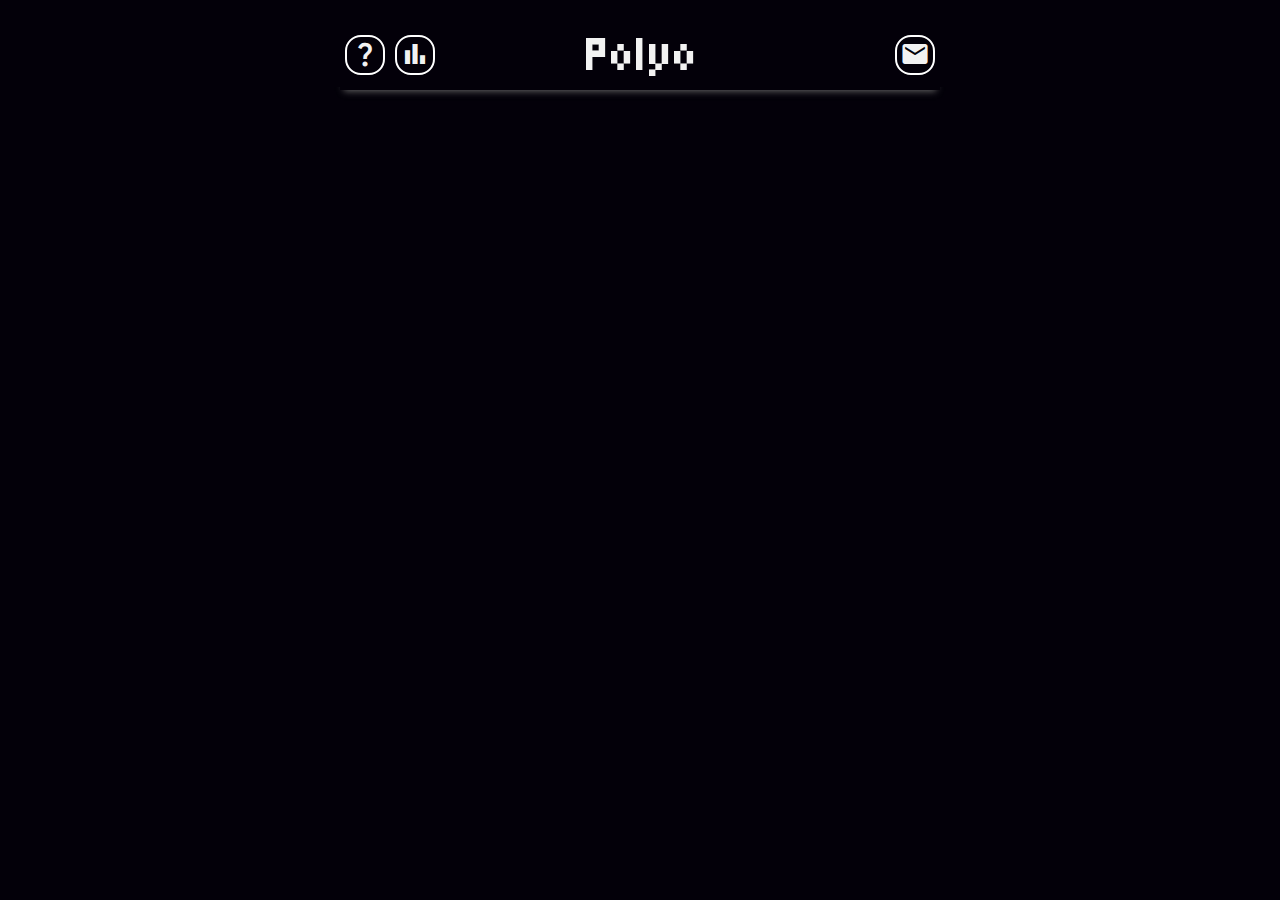
==== index.html @ 465b007a "google tag" ====
<!DOCTYPE html>
<html lang="en">
<head>
  <!-- Google tag (gtag.js) -->
  <script async src="https://www.googletagmanager.com/gtag/js?id=G-39M9VBR08Q"></script>
  <script>
    window.dataLayer = window.dataLayer || [];
    function gtag(){dataLayer.push(arguments);}
    gtag('js', new Date());

    gtag('config', 'G-39M9VBR08Q');
  </script>
  <meta charset="UTF-8">
  
  <meta name="viewport" content="width=device-width, initial-scale=1.0">
  <title>Polyo</title>

  <link rel="preconnect" href="https://fonts.googleapis.com">
  <link rel="preconnect" href="https://fonts.gstatic.com" crossorigin>
  <link href="https://fonts.googleapis.com/css2?family=Micro+5&family=Roboto:wght@400;700&family=Space+Grotesk:wght@300..700&display=swap" rel="stylesheet">

  <link rel="stylesheet" href="https://fonts.googleapis.com/css2?family=Material+Symbols+Outlined:opsz,wght,FILL,GRAD@20..48,100..700,0..1,-50..200&family=Material+Symbols+Outlined:opsz,wght,FILL,GRAD@20..48,100..700,0..1,-50..200"/>

  <link rel="stylesheet" href="style.css">
  <link rel="icon" type="image/png" sizes="32x32" href="./favicon32.png">
  
</head>
<body>

  <header>
    <button class="helpBtn">
      <span class="material-symbols-outlined">
        question_mark
      </span>
    </button>
    <button class="statsBtn">
      <span class="material-symbols-outlined">
        bar_chart
      </span>
    </button>
    <h1>Polyo</h1>
    <button class="contactBtn">
      <span class="material-symbols-outlined icon-small">
        mail
      </span>
    </button>
    
  </header>

  <h2></h2>

  <div id="board-container">
    <div id="board"></div>
    <div id="align_pieces"></div>
  </div>

  <div class="modal-help"> 
    <div class="help-card">
      <button class="material-symbols-outlined close">
        close
      </button>
      <h3>How to play</h3>
      <p class="text">Drag the piece onto the board and arrange them to completely fill the grid. A hidden timer is started upon clicking a piece.</p>
      <table class="board_example">
        <tr>
          <td></td>
          <td></td>
          <td></td>
        </tr>
        <tr>
          <td></td>
          <td></td>
          <td></td>
        </tr>
        <tr>
          <td></td>
          <td></td>
          <td></td>
        </tr>
        <tr>
          <td></td>
          <td></td>
          <td></td>
        </tr>
      </table>
      <div class="align_pieces">
        <table class="piece1_example">
          <tr>
            <td></td>
            <td></td>
          </tr>
          <tr>
            <td></td>
            <td></td>
          </tr>
          <tr>
            <td></td>
            <td></td>
          </tr>
        </table>
        <table class="piece2_example">
          <tr>
            <td></td>
            <td></td>
          </tr>
          <tr>
            <td></td>
            <td></td>
          </tr>
          <tr>
            <td></td>
            <td></td>
          </tr>
        </table>
        <table class="piece3_example">
          <tr>
            <td></td>
            <td></td>
          </tr>
          <tr>
            <td></td>
            <td></td>
          </tr>
          <tr>
            <td></td>
            <td></td>
          </tr>
        </table>
      </div>
      <p class="text">Double-click the piece to rotate it.</p>
      <div class="align_pieces">
        <span class="material-symbols-outlined hand">pan_tool_alt</span>
        <table class="piece4_example">
          <tr>
            <td></td>
            <td></td>
          </tr>
          <tr>
            <td></td>
            <td></td>
          </tr>
          <tr>
            <td></td>
            <td></td>
          </tr>
        </table>
      </div>
      <p class="text">A new game is released every day at midnight!</p>
    </div>
  </div>

  <div class="modal-stats"> 
    <div class="stats-card">
      <button class="material-symbols-outlined close-stats">
        close
      </button>
      <h3>Stats</h3>
      <div class="Conclusion-text">
        <!-- <p class="congrats">You are the best!</p> -->
        <p class="descripition">The puzzle was solved in:</p>
        <span class="time">00:00</span>
      </div>
      <ul class="stats1">
        <li class="stats1-list"><div class="counter puzzles_solved">0</div><div class="statsTitle">Puzzles solved</div></li>
        <li class="stats1-list"><div class="counter current_streak">0</div><div class="statsTitle">Current Streak</div></li>
        <li class="stats1-list"><div class="counter max_streak">0</div><div class="statsTitle">Max streak</div></li>
      </ul>
      <h4>Distribution of puzzle completion times:</h4>
      <ul class="stats2">
        <li class="stats2-list"><div class="bar-title">&lt; 1min</div><div class="bar">0</div></li>
        <li class="stats2-list"><div class="bar-title">&lt; 2min</div><div class="bar">0</div></li>
        <li class="stats2-list"><div class="bar-title">&lt; 3min</div><div class="bar">0</div></li>
        <li class="stats2-list"><div class="bar-title">&lt; 4min</div><div class="bar">0</div></li>
        <li class="stats2-list"><div class="bar-title">&lt; 5min</div><div class="bar">0</div></li>
        <li class="stats2-list"><div class="bar-title">&gt; 5min</div><div class="bar">0</div></li>
      </ul>
    </div>
  </div>

  <div class="modal-contact"> 
    <div class="contact-card">
      <button class="material-symbols-outlined close-contact">
        close
      </button>
      <h3>Contact</h3>

      <p class="text">If you have any suggestions, feedback, or questions about Polyo game, please feel free to contact at <a href="mailto:polyodaily@gmail.com">polyodaily@gmail.com</a>.</p>
      <p class="text">This site was devolped by Augusto Badke.</p>
      
    </div>
  </div>

  <script src="./games.js"></script>
  <script src="./Modal.js"></script>
  <script src="./Polyomino.js"></script>
  <script src="./script.js"></script>
</body>
<!-- <script src="script3.js"></script> -->
</html>
---- style.css ----
* {
  margin: 0;
  padding: 0;
  box-sizing: border-box;
}

:root {
  --ff-h1: "Micro 5", sans-serif;
  --ff-text: "Space Grotesk", sans-serif;
  --piece-size: 50px;
  --shadow-color: rgba(106, 106, 106,1);
}

body {
  background-color: rgb(3, 0, 9)
}

a {
  text-decoration: none;
  color: rgb(242, 242, 242);
}

button {
  background: none;
  border: none;
}

button:hover {
  cursor: pointer;
}

header::before {
  content: "";
  top: 0px;
  margin-left: -15px;
  width: clamp(320px,100vw,630px);
  height: 57px;
  position: absolute;
  background-color: rgb(3, 0, 9);
}

header {
  margin: 0 auto;
  max-width: 600px;
  min-width: 320px;
  padding: 10px 5px 7px;
  box-shadow: 0px 5px 7px -5px var(--shadow-color);
  display: flex;
  align-items: center;
  justify-content: flex-start;
}

.material-symbols-outlined {
  color: rgb(242, 242, 242);
  font-size: 25px;
}

.material-symbols-outlined {
  font-variation-settings:
  'FILL' 1,
  'wght' 400,
  'GRAD' 0,
  'opsz' 24
}

.helpBtn, .statsBtn, .contactBtn {
  width: 34px;
  height: 34px;
  border: 2px solid white;
  border-radius: 40%;
  z-index: 2;
}

.statsBtn {
  margin-left: 10px;
}

.contactBtn {
  margin-left:auto;
}

.icon-small {
  font-size: 25px;
}

h1 {
  margin-left: auto;
  margin-right: 45px;
  z-index: 2;

  color: rgb(242, 242, 242);
  font-family: var(--ff-h1);
  font-size: 50px;
  font-weight: 400;
  font-style: normal;
}

h2 {
  margin: 20px auto 0;
  width: fit-content;

  color: rgb(242, 242, 242);
  font-family: var(--ff-text);
  font-size: 20px;
}

#board-container {
  min-width: 320px;
  margin-top: 20px;
  display: flex;
  flex-direction: column;
  justify-content: center;
  align-items: center;
}

#align_pieces {
  margin: 10px auto 0;
  max-width: 600px;
  min-width: 320px;
 
  display: flex;
  flex-wrap: wrap;
  justify-content: center;
  gap: 10px;
}

#board {
  position: relative;
}

.grid {
  width: var(--piece-size);
  height: var(--piece-size);
  border: 1px solid rgba(74, 74, 74, 1);
  border-radius: 6px;
  box-shadow: 0px 0px 5px 1px rgb(106, 106, 106);
  position: absolute;
}

.onePiece {
  width: var(--piece-size);
  height: var(--piece-size);
  box-shadow: inset 0px 0px 2px 1px rgba(0,0,0,.35);
  border: 1px solid rgba(0, 0, 0, 0.4);
  position: absolute;
  cursor: pointer;
  border-radius: 8px;
}

.pieceGroup {
  position: relative;
  transition: transform 0.2s ease;
}

.modal-help, .modal-stats, .modal-contact{
  position: absolute;
  inset: 0;
  z-index: 9999;
  background: rgba(0,0,0,0.5);

  overflow: auto;
  display: none;
  animation: topdown 400ms ease 50ms backwards;
}

.open {
  display: block;
}

.help-card, .stats-card, .contact-card {
  margin: 90px auto 0;
  padding: 50px clamp(20px,33.3333vw - 86.6667px,30px) 40px;
  background: rgb(19, 19, 19);
  max-width: 700px;
  min-width: 325px;
  border-radius: 8px;

  color: rgb(242, 242, 242);
  font-family: var(--ff-text);
  font-size: 20px;
  font-weight: 500;
  text-align: center;

  position: relative;
  display: flex;
  flex-direction: column;
  gap: 25px;
}

p {
  line-height: 28px;
}

.text {
  text-align: justify;
  font-size: 18px;
}

.board_example {
  width: 90px;
  margin: 0 auto;
  border-spacing: 0;
}

.board_example td {
  height: 30px;
  border: 1px solid rgb(105, 105, 105);
  border-radius: 4px;
  box-shadow: 0px 0px 3px 0px rgb(142, 142, 142);
}

.align_pieces {
  display: flex;
  justify-content: center;
  gap: 5px;

  position: relative;
}

.piece1_example, .piece2_example, .piece3_example, .piece4_example {
  width: 60px;
  border-spacing: 0;
}

.piece3_example {
  animation: rotate 5s ease-out forwards infinite;
}

.piece1_example td:first-child, .piece1_example tr:first-child td:nth-child(2) {
  height: 30px;
  box-shadow: inset 0px 0px 2px 0px rgba(0,0,0,.35);
  border: 1px solid rgba(0, 0, 0, 0.4);
  background-color: hsl(267, 29%, 48%);
  border-radius: 4px;
  animation: translate1 5s ease-out forwards infinite;
}

.piece2_example tr:nth-child(n+2) td:nth-child(1), .piece2_example tr:nth-child(-n+2) td:nth-child(2) {
  height: 30px;
  box-shadow: inset 0px 0px 2px 0px rgba(0,0,0,.35);
  border: 1px solid rgba(0, 0, 0, 0.4);
  background-color: hsl(144, 29%, 48%);
  border-radius: 4px;
  animation: translate2 5s ease-out forwards infinite;
}

.piece3_example td:first-child, .piece3_example tr:nth-child(3) td:nth-child(2) {
  height: 30px;
  box-shadow: inset 0px 0px 2px 0px rgba(0,0,0,.35);
  border: 1px solid rgba(0, 0, 0, 0.4);
  background-color: hsl(0, 28%, 48%);
  border-radius: 4px;
  animation: translate3 5s ease-out forwards infinite;
}

.piece4_example {
  margin: 0 auto;
  animation: rotate2 5s 0.5s ease-out forwards infinite;
}

.piece4_example td:first-child, .piece4_example tr:first-child td:nth-child(2) {
  height: 30px;
  box-shadow: inset 0px 0px 2px 0px rgba(0,0,0,.35);
  border: 1px solid rgba(0, 0, 0, 0.4);
  background-color: hsl(267, 29%, 48%);
  border-radius: 4px;
}

.hand {
  font-size: 25px;
  position: absolute;
  top: 10px;
  z-index: 1;

  text-shadow: 1px 2px 2px #000000;
  animation: click 5s 0.1s ease forwards infinite;
}

.close, .close-stats, .close-contact {
  font-size: 30px;
  color: rgb(242, 242, 242);

  position: absolute;
  right: 10px;
  top: 10px;
}

h3 {
  text-align: center;
  font-size: 40px;
  padding-bottom: 5px;
  border-bottom: 1px solid rgba(242, 242, 242, 0.3);
}

.Conclusion-text {
  margin-bottom: 40px;
  margin-top: 20px;
  
  display: flex;
  flex-direction: column;
  gap: 20px;

  align-items: center;
}

.congrats {
  font-size: 40px;
  line-height: 20px;
}

.descripition {
  font-size: 23px;
}

.time {
  font-size: 40px;
}

ul {
  display: flex;
  align-items: center;
  justify-content: center;
}

.stats1 {
  gap: 50px;
}

li {
  display: flex;
  align-items: center;
  gap: 10px;
}

.stats1-list {
  flex-direction: column;
  justify-content: center;
}

.counter {
  margin: 0 auto;
  font-size: 40px;
}

.statsTitle{
  width: 60px;
  text-align: center;
  line-height: 25px;
}

h4 {
  margin: 20px auto 0;
  font-size: 20px;
}

.stats2{ 
  margin: 0 auto;
  flex-direction: column;
  align-items: flex-start;

  max-width: 300px;
  gap: 10px;
}

.stats2-list {
  margin-left: clamp(-15px,50vw - 167px,0px);
  width: 100%;
}

.bar {
  padding-right: 14px;
  width: 40px;
  height: 30px;
  background-color: hsl(0, 0%, 12%);

  font-size: 20px;
  line-height: 30px;
  text-align: right;
}

.bar-title {
  font-family: "Roboto", sans-serif;
  font-size: 20px;
  text-wrap: nowrap;
}

.less-than{
  margin-left: 10px;
}

@media (min-width: 450px) {

  header::before {
    height: 87px;
    background-color: rgb(3, 0, 9);
  }

  header {
    padding: 20px 5px 0px;
    box-shadow: 0px 5px 7px -4px var(--shadow-color);
  }

  .material-symbols-outlined {
    color: rgb(242, 242, 242);
    font-size: 30px;
  }

  .helpBtn, .statsBtn, .contactBtn {
    width: 40px;
    height: 40px;
  }

  h1 {
    font-size: 70px;
  }

  h2 {
    margin: 40px auto 0;
  }

  .text {
    text-align: center;
    font-size: 20px;
  }

}

@keyframes translate1 {
  10% {
    transform: translate(0px,0px);
  }

  19% {
    background-color: hsl(267, 29%, 48%);
  }
  20% {
    transform: translate(50px,-145px);
    background-color: hsl(267, 100%, 50%);
  }

  78% {
    opacity: 1;
  }

  80% {
    transform: translate(50px,-145px);
    background-color: hsl(267, 100%, 50%);
    opacity: 0;
  }
  81% {
    background-color: hsl(267, 48%, 28%);
  }
  81.01% {
    transform: translate(0px,0px);
  }
  83% {
    opacity: 0;
  }
}

@keyframes translate2 {
  20% {
    transform: translate(0px,0px);
  }

  29% {
    background-color: hsl(144, 29%, 48%);
  }
  30% {
    transform: translate(14px,-145px);
    background-color: hsl(144, 100%, 50%);
  }
  78% {
    opacity: 1;
  }
  80% {
    transform: translate(14px,-145px);
    background-color: hsl(144, 100%, 50%);
    opacity: 0;
  }
  81% {
    background-color: hsl(144, 48%, 28%);
  }
  81.01% {
    transform: translate(0px,0px);
  }
  83% {
    opacity: 0;
  }
}

@keyframes translate3 {
  40% {
    transform: translate(0px,0px);
  }

  49% {
    background-color: hsl(0, 28%, 48%);
  }
  50% {
    transform: translate(100px,-65px);
    background-color: hsl(0, 100%, 50%);
  }
  78% {
    opacity: 1;
  }
  80% {
    transform: translate(100px,-65px);
    background-color: hsl(0, 100%, 50%);
    opacity: 0;
  }
  81% {
    background-color: hsl(0, 28%, 48%);
  }
  81.01% {
    transform: translate(0px,0px);
  }
  83% {
    opacity: 0;
  }
}

@keyframes rotate {
  30% {
    transform: rotate(0);
  }

  40% {
    transform: rotate(-90deg);
  }
  81.01% {
    transform: rotate(-90deg);
  }
  81.02% {
    transform: rotate(0);
  }
}

@keyframes rotate2 {
  0% {
    transform: rotate(0);
  }

  5% {
    transform: rotate(90deg);
  }

  25% {
    transform: rotate(90deg);
  }

  30% {
    transform: rotate(180deg);
  }

  50% {
    transform: rotate(180deg);
  }

  55% {
    transform: rotate(270deg);
  }

  75% {
    transform: rotate(270deg);
  }

  80% {
    transform: rotate(360deg);
  }

  100% {
    transform: rotate(360deg);
  }
}

@keyframes click {
  0% {
    text-shadow: none;
    font-size: 23px;
    color: rgb(185, 185, 185);
  }

  2% {
    text-shadow: 1px 2px 2px #000000;
    font-size: 25px;
    color: white;
    
  }

  4% {
    text-shadow: none;
    font-size: 23px;
    color: rgb(185, 185, 185);
  }

  6% {
    text-shadow: 1px 2px 2px #000000;
    font-size: 25px;
    color: white;
  }

  24% {
    transform: translate(10px,10px);
    text-shadow: 1px 2px 2px #000000;
    font-size: 25px;
    color: white;
  }

  25% {
    text-shadow: none;
    font-size: 23px;
    color: rgb(185, 185, 185);
  }

  27% {
    text-shadow: 1px 2px 2px #000000;
    font-size: 25px;
    color: white;
    
  }

  29% {
    text-shadow: none;
    font-size: 23px;
    color: rgb(185, 185, 185);
  }

  31% {
    text-shadow: 1px 2px 2px #000000;
    font-size: 25px;
    color: white;
  }

  49% {
    transform: translate(20px,20px);
    text-shadow: 1px 2px 2px #000000;
    font-size: 25px;
    color: white;
  }

  50% {
    text-shadow: none;
    font-size: 23px;
    color: rgb(185, 185, 185);
  }

  52% {
    text-shadow: 1px 2px 2px #000000;
    font-size: 25px;
    color: white;
    
  }

  54% {
    text-shadow: none;
    font-size: 23px;
    color: rgb(185, 185, 185);
  }

  56% {
    text-shadow: 1px 2px 2px #000000;
    font-size: 25px;
    color: white;
  }

  74% {
    transform: translate(0px,40px);
    text-shadow: 1px 2px 2px #000000;
    font-size: 25px;
    color: white;
  }

  75% {
    text-shadow: none;
    font-size: 23px;
    color: rgb(185, 185, 185);
  }

  77% {
    text-shadow: 1px 2px 2px #000000;
    font-size: 25px;
    color: white;
    
  }

  79% {
    text-shadow: none;
    font-size: 23px;
    color: rgb(185, 185, 185);
  }

  81% {
    text-shadow: 1px 2px 2px #000000;
    font-size: 25px;
    color: white;
  }
}

@keyframes topdown {
  0% {
    opacity: 0;
    transform: translateY(-25px);
  }

  100% {
    opacity: 1;
    transform: translateY(0);

  }
}
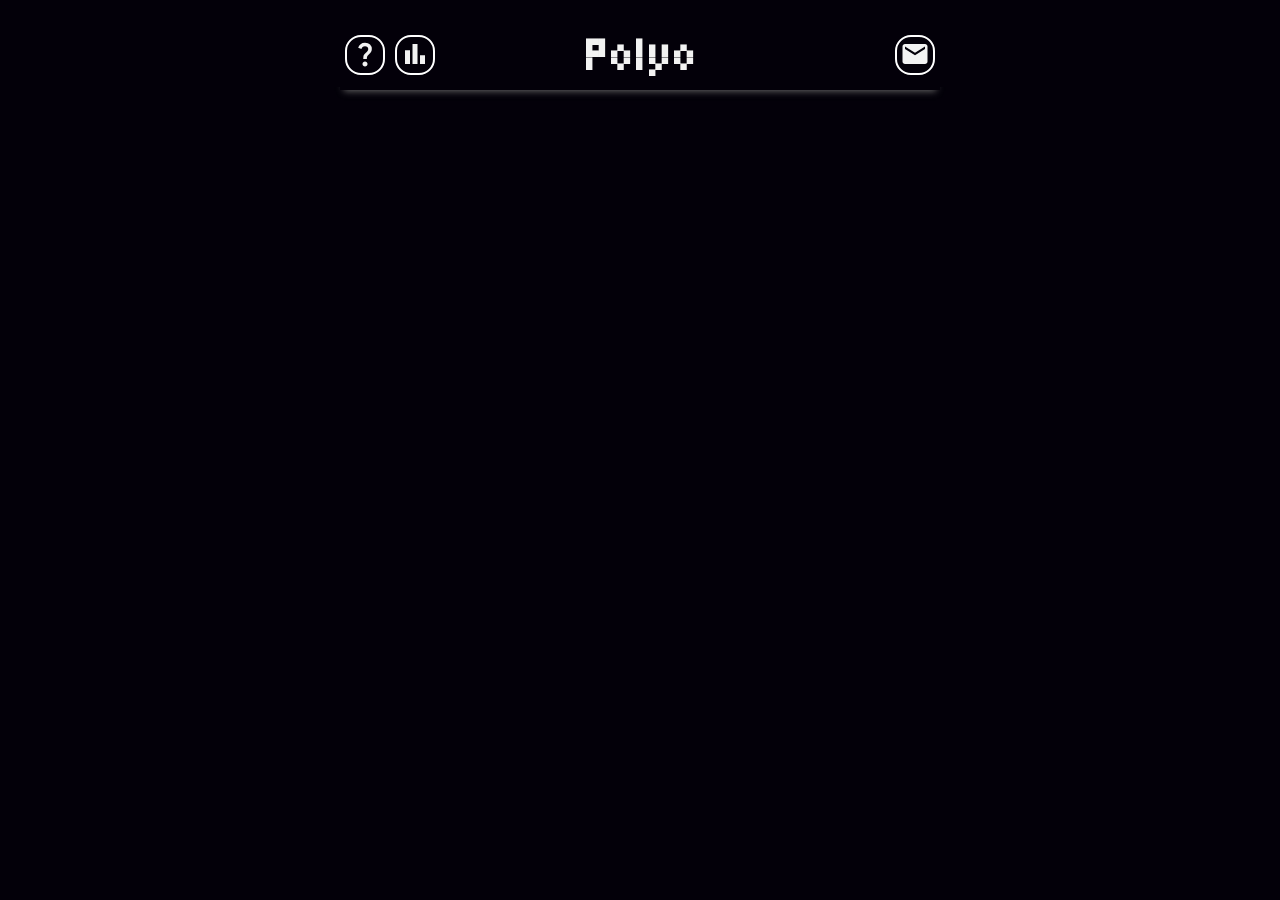
==== commit e575b192: "SEO improvements" ====
--- a/index.html
+++ b/index.html
@@ -1,25 +1,10 @@
 <!DOCTYPE html>
 <html lang="en">
 <head>
-  <!-- Google tag (gtag.js) -->
-  <script async src="https://www.googletagmanager.com/gtag/js?id=G-39M9VBR08Q"></script>
-  <script>
-    window.dataLayer = window.dataLayer || [];
-    function gtag(){dataLayer.push(arguments);}
-    gtag('js', new Date());
-
-    gtag('config', 'G-39M9VBR08Q');
-  </script>
   <meta charset="UTF-8">
-  
   <meta name="viewport" content="width=device-width, initial-scale=1.0">
-  <title>Polyo</title>
-
-  <link rel="preconnect" href="https://fonts.googleapis.com">
-  <link rel="preconnect" href="https://fonts.gstatic.com" crossorigin>
-  <link href="https://fonts.googleapis.com/css2?family=Micro+5&family=Roboto:wght@400;700&family=Space+Grotesk:wght@300..700&display=swap" rel="stylesheet">
-
-  <link rel="stylesheet" href="https://fonts.googleapis.com/css2?family=Material+Symbols+Outlined:opsz,wght,FILL,GRAD@20..48,100..700,0..1,-50..200&family=Material+Symbols+Outlined:opsz,wght,FILL,GRAD@20..48,100..700,0..1,-50..200"/>
+  <title>Polyo: Your daily dose of fun with new games every day!</title>
+  <meta name="description" content="Polyo is a free to play browser game. Stimulate your mind and enjoy new puzzles every day!">
 
   <link rel="stylesheet" href="style.css">
   <link rel="icon" type="image/png" sizes="32x32" href="./favicon32.png">
@@ -29,20 +14,14 @@
 
   <header>
     <button class="helpBtn">
-      <span class="material-symbols-outlined">
-        question_mark
-      </span>
+      <svg xmlns="http://www.w3.org/2000/svg" height="30" viewBox="0 -960 960 960" width="30"><path d="M424-320q0-81 14.5-116.5T500-514q41-36 62.5-62.5T584-637q0-41-27.5-68T480-732q-51 0-77.5 31T365-638l-103-44q21-64 77-111t141-47q105 0 161.5 58.5T698-641q0 50-21.5 85.5T609-475q-49 47-59.5 71.5T539-320H424Zm56 240q-33 0-56.5-23.5T400-160q0-33 23.5-56.5T480-240q33 0 56.5 23.5T560-160q0 33-23.5 56.5T480-80Z"/></svg>
     </button>
     <button class="statsBtn">
-      <span class="material-symbols-outlined">
-        bar_chart
-      </span>
+      <svg xmlns="http://www.w3.org/2000/svg" height="30" viewBox="0 -960 960 960" width="30"><path d="M640-160v-280h160v280H640Zm-240 0v-640h160v640H400Zm-240 0v-440h160v440H160Z"/></svg>
     </button>
     <h1>Polyo</h1>
     <button class="contactBtn">
-      <span class="material-symbols-outlined icon-small">
-        mail
-      </span>
+      <svg xmlns="http://www.w3.org/2000/svg" height="30" viewBox="0 -960 960 960" width="30"><path d="M160-160q-33 0-56.5-23.5T80-240v-480q0-33 23.5-56.5T160-800h640q33 0 56.5 23.5T880-720v480q0 33-23.5 56.5T800-160H160Zm320-280 320-200v-80L480-520 160-720v80l320 200Z"/></svg>
     </button>
     
   </header>
@@ -56,8 +35,8 @@
 
   <div class="modal-help"> 
     <div class="help-card">
-      <button class="material-symbols-outlined close">
-        close
+      <button class="close">
+        <svg xmlns="http://www.w3.org/2000/svg" height="30" viewBox="0 -960 960 960" width="30"><path d="m256-200-56-56 224-224-224-224 56-56 224 224 224-224 56 56-224 224 224 224-56 56-224-224-224 224Z"/></svg>
       </button>
       <h3>How to play</h3>
       <p class="text">Drag the piece onto the board and arrange them to completely fill the grid. A hidden timer is started upon clicking a piece.</p>
@@ -129,7 +108,9 @@
       </div>
       <p class="text">Double-click the piece to rotate it.</p>
       <div class="align_pieces">
-        <span class="material-symbols-outlined hand">pan_tool_alt</span>
+        <svg class="hand" xmlns="http://www.w3.org/2000/svg" height="25" viewBox="0 -960 960 960" width="25">
+          <path d="M398-120q-27 0-51.5-11.5T305-164L46-483l26-25q19-19 45-22t47 12l116 81v-403q0-17 11.5-28.5T320-880q17 0 28.5 11.5T360-840v320h80v-160q0-17 11.5-28.5T480-720q17 0 28.5 11.5T520-680v160h80v-120q0-17 11.5-28.5T640-680q17 0 28.5 11.5T680-640v120h80v-40q0-17 11.5-28.5T800-600q17 0 28.5 11.5T840-560v280q0 66-47 113t-113 47H398Z"/>
+        </svg>
         <table class="piece4_example">
           <tr>
             <td></td>
@@ -151,8 +132,8 @@
 
   <div class="modal-stats"> 
     <div class="stats-card">
-      <button class="material-symbols-outlined close-stats">
-        close
+      <button class="close-stats">
+        <svg xmlns="http://www.w3.org/2000/svg" height="30" viewBox="0 -960 960 960" width="30"><path d="m256-200-56-56 224-224-224-224 56-56 224 224 224-224 56 56-224 224 224 224-56 56-224-224-224 224Z"/></svg>
       </button>
       <h3>Stats</h3>
       <div class="Conclusion-text">
@@ -179,8 +160,8 @@
 
   <div class="modal-contact"> 
     <div class="contact-card">
-      <button class="material-symbols-outlined close-contact">
-        close
+      <button class="close-contact">
+        <svg xmlns="http://www.w3.org/2000/svg" height="30" viewBox="0 -960 960 960" width="30"><path d="m256-200-56-56 224-224-224-224 56-56 224 224 224-224 56 56-224 224 224 224-56 56-224-224-224 224Z"/></svg>
       </button>
       <h3>Contact</h3>
 
--- a/style.css
+++ b/style.css
@@ -4,9 +4,18 @@
   box-sizing: border-box;
 }
 
+@font-face {
+  font-family: Micro5;
+  src: url('assets/Micro5.ttf') format('truetype');
+}
+
+@font-face {
+  font-family: SpaceGrotesk;
+  src: url('assets/SpaceGrotesk.ttf') format('truetype');
+}
+
 :root {
-  --ff-h1: "Micro 5", sans-serif;
-  --ff-text: "Space Grotesk", sans-serif;
+  --ff-text: SpaceGrotesk, sans-serif;
   --piece-size: 50px;
   --shadow-color: rgba(106, 106, 106,1);
 }
@@ -50,17 +59,8 @@
   justify-content: flex-start;
 }
 
-.material-symbols-outlined {
-  color: rgb(242, 242, 242);
-  font-size: 25px;
-}
-
-.material-symbols-outlined {
-  font-variation-settings:
-  'FILL' 1,
-  'wght' 400,
-  'GRAD' 0,
-  'opsz' 24
+svg {
+  fill: rgb(242, 242, 242);
 }
 
 .helpBtn, .statsBtn, .contactBtn {
@@ -89,7 +89,7 @@
   z-index: 2;
 
   color: rgb(242, 242, 242);
-  font-family: var(--ff-h1);
+  font-family: Micro5, sans-serif;
   font-size: 50px;
   font-weight: 400;
   font-style: normal;
@@ -267,14 +267,14 @@
 }
 
 .hand {
-  font-size: 25px;
   position: absolute;
   top: 10px;
   z-index: 1;
 
-  text-shadow: 1px 2px 2px #000000;
+  filter: drop-shadow(1px 2px 2px rgba(0, 0, 0, 1));
   animation: click 5s 0.1s ease forwards infinite;
 }
+
 
 .close, .close-stats, .close-contact {
   font-size: 30px;
@@ -576,124 +576,124 @@
 
 @keyframes click {
   0% {
-    text-shadow: none;
-    font-size: 23px;
-    color: rgb(185, 185, 185);
+    filter: drop-shadow(1px 2px 2px rgba(0, 0, 0, 0));
+    width: 24px; height: 24px;
+    fill: rgb(185, 185, 185);
   }
 
   2% {
-    text-shadow: 1px 2px 2px #000000;
-    font-size: 25px;
-    color: white;
+    filter: drop-shadow(1px 2px 2px rgba(0, 0, 0, 1));
+    width: 25px; height: 25px;
+    fill: white;
     
   }
 
   4% {
-    text-shadow: none;
-    font-size: 23px;
-    color: rgb(185, 185, 185);
+    filter: drop-shadow(1px 2px 2px rgba(0, 0, 0, 0));
+    width: 24px; height: 24px;
+    fill: rgb(185, 185, 185);
   }
 
   6% {
-    text-shadow: 1px 2px 2px #000000;
-    font-size: 25px;
-    color: white;
+    filter: drop-shadow(1px 2px 2px rgba(0, 0, 0, 1));
+    width: 25px; height: 25px;
+    fill: white;
   }
 
   24% {
     transform: translate(10px,10px);
-    text-shadow: 1px 2px 2px #000000;
-    font-size: 25px;
-    color: white;
+    filter: drop-shadow(1px 2px 2px rgba(0, 0, 0, 1));
+    width: 25px; height: 25px;
+    fill: white;
   }
 
   25% {
-    text-shadow: none;
-    font-size: 23px;
-    color: rgb(185, 185, 185);
+    filter: drop-shadow(1px 2px 2px rgba(0, 0, 0, 0));
+    width: 24px; height: 24px;
+    fill: rgb(185, 185, 185);
   }
 
   27% {
-    text-shadow: 1px 2px 2px #000000;
-    font-size: 25px;
-    color: white;
+    filter: drop-shadow(1px 2px 2px rgba(0, 0, 0, 1));
+    width: 25px; height: 25px;
+    fill: white;
     
   }
 
   29% {
-    text-shadow: none;
-    font-size: 23px;
-    color: rgb(185, 185, 185);
+    filter: drop-shadow(1px 2px 2px rgba(0, 0, 0, 0));
+    width: 24px; height: 24px;
+    fill: rgb(185, 185, 185);
   }
 
   31% {
-    text-shadow: 1px 2px 2px #000000;
-    font-size: 25px;
-    color: white;
+    filter: drop-shadow(1px 2px 2px rgba(0, 0, 0, 1));
+    width: 25px; height: 25px;
+    fill: white;
   }
 
   49% {
     transform: translate(20px,20px);
-    text-shadow: 1px 2px 2px #000000;
-    font-size: 25px;
-    color: white;
+    filter: drop-shadow(1px 2px 2px rgba(0, 0, 0, 1));
+    width: 25px; height: 25px;
+    fill: white;
   }
 
   50% {
-    text-shadow: none;
-    font-size: 23px;
-    color: rgb(185, 185, 185);
+    filter: drop-shadow(1px 2px 2px rgba(0, 0, 0, 0));
+    width: 24px; height: 24px;
+    fill: rgb(185, 185, 185);
   }
 
   52% {
-    text-shadow: 1px 2px 2px #000000;
-    font-size: 25px;
-    color: white;
+    filter: drop-shadow(1px 2px 2px rgba(0, 0, 0, 1));
+    width: 25px; height: 25px;
+    fill: white;
     
   }
 
   54% {
-    text-shadow: none;
-    font-size: 23px;
-    color: rgb(185, 185, 185);
+    filter: drop-shadow(1px 2px 2px rgba(0, 0, 0, 0));
+    width: 24px; height: 24px;
+    fill: rgb(185, 185, 185);
   }
 
   56% {
-    text-shadow: 1px 2px 2px #000000;
-    font-size: 25px;
-    color: white;
+    filter: drop-shadow(1px 2px 2px rgba(0, 0, 0, 1));
+    width: 25px; height: 25px;
+    fill: white;
   }
 
   74% {
     transform: translate(0px,40px);
-    text-shadow: 1px 2px 2px #000000;
-    font-size: 25px;
-    color: white;
+    filter: drop-shadow(1px 2px 2px rgba(0, 0, 0, 1));
+    width: 25px; height: 25px;
+    fill: white;
   }
 
   75% {
-    text-shadow: none;
-    font-size: 23px;
-    color: rgb(185, 185, 185);
+    filter: drop-shadow(1px 2px 2px rgba(0, 0, 0, 0));
+    width: 24px; height: 24px;
+    fill: rgb(185, 185, 185);
   }
 
   77% {
-    text-shadow: 1px 2px 2px #000000;
-    font-size: 25px;
-    color: white;
+    filter: drop-shadow(1px 2px 2px rgba(0, 0, 0, 1));
+    width: 25px; height: 25px;
+    fill: white;
     
   }
 
   79% {
-    text-shadow: none;
-    font-size: 23px;
-    color: rgb(185, 185, 185);
+    filter: drop-shadow(1px 2px 2px rgba(0, 0, 0, 0));
+    width: 24px; height: 24px;
+    fill: rgb(185, 185, 185);
   }
 
   81% {
-    text-shadow: 1px 2px 2px #000000;
-    font-size: 25px;
-    color: white;
+    filter: drop-shadow(1px 2px 2px rgba(0, 0, 0, 1));
+    width: 25px; height: 25px;
+    fill: white;
   }
 }
 
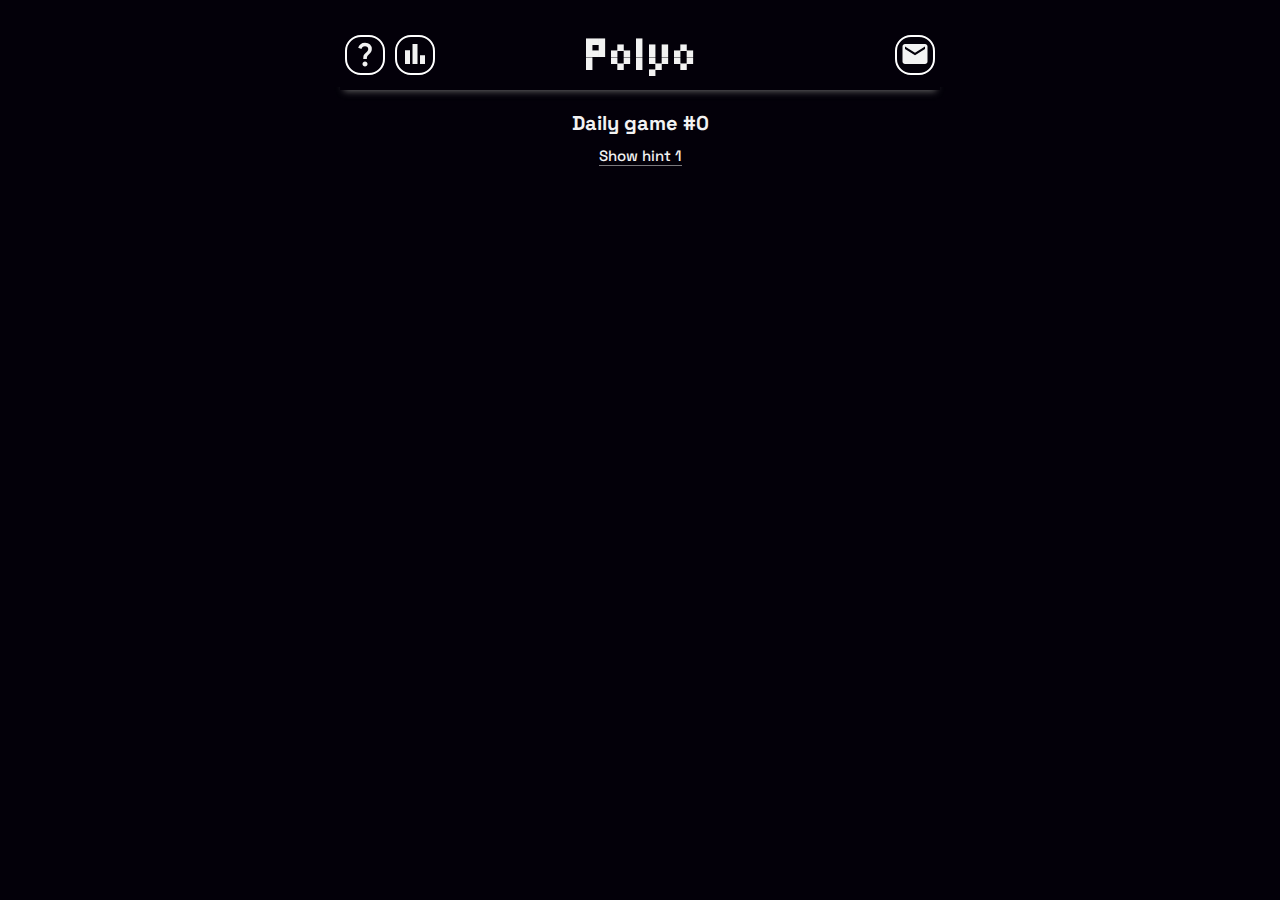
==== commit b5b0e1b8: "added hints and new language" ====
--- a/index.html
+++ b/index.html
@@ -4,6 +4,7 @@
   <meta charset="UTF-8">
   <meta name="viewport" content="width=device-width, initial-scale=1.0">
   <title>Polyo: Your daily dose of fun with new games every day!</title>
+  <link rel="canonical" href="https://polyo.fun">
   <meta name="description" content="Polyo is a free to play browser game. Stimulate your mind and enjoy new puzzles every day!">
 
   <link rel="stylesheet" href="style.css">
@@ -13,20 +14,21 @@
 <body>
 
   <header>
-    <button class="helpBtn">
-      <svg xmlns="http://www.w3.org/2000/svg" height="30" viewBox="0 -960 960 960" width="30"><path d="M424-320q0-81 14.5-116.5T500-514q41-36 62.5-62.5T584-637q0-41-27.5-68T480-732q-51 0-77.5 31T365-638l-103-44q21-64 77-111t141-47q105 0 161.5 58.5T698-641q0 50-21.5 85.5T609-475q-49 47-59.5 71.5T539-320H424Zm56 240q-33 0-56.5-23.5T400-160q0-33 23.5-56.5T480-240q33 0 56.5 23.5T560-160q0 33-23.5 56.5T480-80Z"/></svg>
+    <button type="button" title="Show help" class="helpBtn">
+      <svg xmlns="http://www.w3.org/2000/svg" height="25" viewBox="0 -960 960 960" width="25"><path d="M424-320q0-81 14.5-116.5T500-514q41-36 62.5-62.5T584-637q0-41-27.5-68T480-732q-51 0-77.5 31T365-638l-103-44q21-64 77-111t141-47q105 0 161.5 58.5T698-641q0 50-21.5 85.5T609-475q-49 47-59.5 71.5T539-320H424Zm56 240q-33 0-56.5-23.5T400-160q0-33 23.5-56.5T480-240q33 0 56.5 23.5T560-160q0 33-23.5 56.5T480-80Z"/></svg>
     </button>
-    <button class="statsBtn">
-      <svg xmlns="http://www.w3.org/2000/svg" height="30" viewBox="0 -960 960 960" width="30"><path d="M640-160v-280h160v280H640Zm-240 0v-640h160v640H400Zm-240 0v-440h160v440H160Z"/></svg>
+    <button type="button" title="Show stats" class="statsBtn">
+      <svg xmlns="http://www.w3.org/2000/svg" height="25" viewBox="0 -960 960 960" width="25"><path d="M640-160v-280h160v280H640Zm-240 0v-640h160v640H400Zm-240 0v-440h160v440H160Z"/></svg>
     </button>
     <h1>Polyo</h1>
-    <button class="contactBtn">
-      <svg xmlns="http://www.w3.org/2000/svg" height="30" viewBox="0 -960 960 960" width="30"><path d="M160-160q-33 0-56.5-23.5T80-240v-480q0-33 23.5-56.5T160-800h640q33 0 56.5 23.5T880-720v480q0 33-23.5 56.5T800-160H160Zm320-280 320-200v-80L480-520 160-720v80l320 200Z"/></svg>
+    <button type="button" title="Show contact info" class="contactBtn">
+      <svg xmlns="http://www.w3.org/2000/svg" height="25" viewBox="0 -960 960 960" width="25"><path d="M160-160q-33 0-56.5-23.5T80-240v-480q0-33 23.5-56.5T160-800h640q33 0 56.5 23.5T880-720v480q0 33-23.5 56.5T800-160H160Zm320-280 320-200v-80L480-520 160-720v80l320 200Z"/></svg>
     </button>
     
   </header>
 
-  <h2></h2>
+  <h2><span class="h2">Daily game</span> #<span class="gameN">0</span></h2>
+  <button type="button" title="Highlights a piece position on the board. Each click adds 1min to the timer." class="hintBtn"> <span class="hint-title">Show hint</span> <span class="hintN">1</span></button>
 
   <div id="board-container">
     <div id="board"></div>
@@ -35,7 +37,7 @@
 
   <div class="modal-help"> 
     <div class="help-card">
-      <button class="close">
+      <button type="button" title="Close" class="close">
         <svg xmlns="http://www.w3.org/2000/svg" height="30" viewBox="0 -960 960 960" width="30"><path d="m256-200-56-56 224-224-224-224 56-56 224 224 224-224 56 56-224 224 224 224-56 56-224-224-224 224Z"/></svg>
       </button>
       <h3>How to play</h3>
@@ -126,24 +128,28 @@
           </tr>
         </table>
       </div>
+      <p class="text">When clicking on the hint button, the position of a piece is highlighted on the board. Each click on the hint button adds one minute to the timer.</p>
+      <p class="text">When refreshing the page, hints remain, and the consequences of using hints also persist. Games may have more than one solution, hints reveal only one possible solution.</p>
       <p class="text">A new game is released every day at midnight!</p>
     </div>
   </div>
 
   <div class="modal-stats"> 
     <div class="stats-card">
-      <button class="close-stats">
+      <button type="button" title="Close" class="close-stats">
         <svg xmlns="http://www.w3.org/2000/svg" height="30" viewBox="0 -960 960 960" width="30"><path d="m256-200-56-56 224-224-224-224 56-56 224 224 224-224 56 56-224 224 224 224-56 56-224-224-224 224Z"/></svg>
       </button>
       <h3>Stats</h3>
       <div class="Conclusion-text">
-        <!-- <p class="congrats">You are the best!</p> -->
         <p class="descripition">The puzzle was solved in:</p>
         <span class="time">00:00</span>
+        <ul>
+          <li class="hints"><div class="counter hintsUsed">0</div><span class="statsTitle"># Hints</span></li>
+        </ul>
       </div>
       <ul class="stats1">
         <li class="stats1-list"><div class="counter puzzles_solved">0</div><div class="statsTitle">Puzzles solved</div></li>
-        <li class="stats1-list"><div class="counter current_streak">0</div><div class="statsTitle">Current Streak</div></li>
+        <li class="stats1-list"><div class="counter current_streak">0</div><div class="statsTitle">Current streak</div></li>
         <li class="stats1-list"><div class="counter max_streak">0</div><div class="statsTitle">Max streak</div></li>
       </ul>
       <h4>Distribution of puzzle completion times:</h4>
@@ -154,13 +160,15 @@
         <li class="stats2-list"><div class="bar-title">&lt; 4min</div><div class="bar">0</div></li>
         <li class="stats2-list"><div class="bar-title">&lt; 5min</div><div class="bar">0</div></li>
         <li class="stats2-list"><div class="bar-title">&gt; 5min</div><div class="bar">0</div></li>
+        <li class="stats2-list"><div class="bar-title">Total hints used:</div><div class="totalHints">0</div></li>
       </ul>
+      <p class="text">A new game will be released at midnight.</p>
     </div>
   </div>
 
   <div class="modal-contact"> 
     <div class="contact-card">
-      <button class="close-contact">
+      <button type="button" title="Close" class="close-contact">
         <svg xmlns="http://www.w3.org/2000/svg" height="30" viewBox="0 -960 960 960" width="30"><path d="m256-200-56-56 224-224-224-224 56-56 224 224 224-224 56 56-224 224 224 224-56 56-224-224-224 224Z"/></svg>
       </button>
       <h3>Contact</h3>
@@ -171,10 +179,10 @@
     </div>
   </div>
 
+  <script src="./languages.js"></script>
   <script src="./games.js"></script>
   <script src="./Modal.js"></script>
   <script src="./Polyomino.js"></script>
   <script src="./script.js"></script>
 </body>
-<!-- <script src="script3.js"></script> -->
 </html>
--- a/style.css
+++ b/style.css
@@ -21,7 +21,7 @@
 }
 
 body {
-  background-color: rgb(3, 0, 9)
+  background-color: rgb(3, 0, 9);
 }
 
 a {
@@ -96,12 +96,25 @@
 }
 
 h2 {
-  margin: 20px auto 0;
+  margin: 10px auto 10px;
   width: fit-content;
 
   color: rgb(242, 242, 242);
   font-family: var(--ff-text);
   font-size: 20px;
+}
+
+.hintBtn {
+  display: block;
+  margin: 0 auto;
+  width: fit-content;
+
+  color: rgb(242, 242, 242);
+  font-family: var(--ff-text);
+  font-size: 15px;
+  font-weight: 500;
+
+  border-bottom: 1px solid rgba(242, 242, 242,0.5);
 }
 
 #board-container {
@@ -126,6 +139,15 @@
 
 #board {
   position: relative;
+}
+
+.hint_highlight {
+  width: var(--piece-size);
+  height: var(--piece-size);
+  position: absolute;
+  border-radius: 6px;
+
+  animation: fade 0.3s ease forwards;
 }
 
 .grid {
@@ -168,7 +190,7 @@
 }
 
 .help-card, .stats-card, .contact-card {
-  margin: 90px auto 0;
+  margin: 67px auto 0;
   padding: 50px clamp(20px,33.3333vw - 86.6667px,30px) 40px;
   background: rgb(19, 19, 19);
   max-width: 700px;
@@ -193,6 +215,7 @@
 
 .text {
   text-align: justify;
+  text-align-last: center;
   font-size: 18px;
 }
 
@@ -293,8 +316,7 @@
 }
 
 .Conclusion-text {
-  margin-bottom: 40px;
-  margin-top: 20px;
+  margin-bottom: 20px;
   
   display: flex;
   flex-direction: column;
@@ -303,11 +325,6 @@
   align-items: center;
 }
 
-.congrats {
-  font-size: 40px;
-  line-height: 20px;
-}
-
 .descripition {
   font-size: 23px;
 }
@@ -316,6 +333,12 @@
   font-size: 40px;
 }
 
+.hints {
+  display: flex;
+  flex-direction: column;
+  gap: 0px;
+}
+
 ul {
   display: flex;
   align-items: center;
@@ -323,13 +346,13 @@
 }
 
 .stats1 {
-  gap: 50px;
+  gap: 30px;
 }
 
 li {
   display: flex;
   align-items: center;
-  gap: 10px;
+  gap: 5px;
 }
 
 .stats1-list {
@@ -343,7 +366,7 @@
 }
 
 .statsTitle{
-  width: 60px;
+  width: 90px;
   text-align: center;
   line-height: 25px;
 }
@@ -400,9 +423,9 @@
     box-shadow: 0px 5px 7px -4px var(--shadow-color);
   }
 
-  .material-symbols-outlined {
-    color: rgb(242, 242, 242);
-    font-size: 30px;
+  button svg {
+    height: 30px;
+    width: 30px;
   }
 
   .helpBtn, .statsBtn, .contactBtn {
@@ -415,12 +438,15 @@
   }
 
   h2 {
-    margin: 40px auto 0;
+    margin: 20px auto 10px;
   }
 
   .text {
-    text-align: center;
     font-size: 20px;
+  }
+
+  .help-card, .stats-card, .contact-card {
+    margin: 90px auto 0;
   }
 
 }
@@ -708,4 +734,14 @@
     transform: translateY(0);
 
   }
+}
+
+@keyframes fade {
+  0% {
+    opacity: 0;
+  }
+
+  100% {
+    opacity: 0.23;
+  }
 }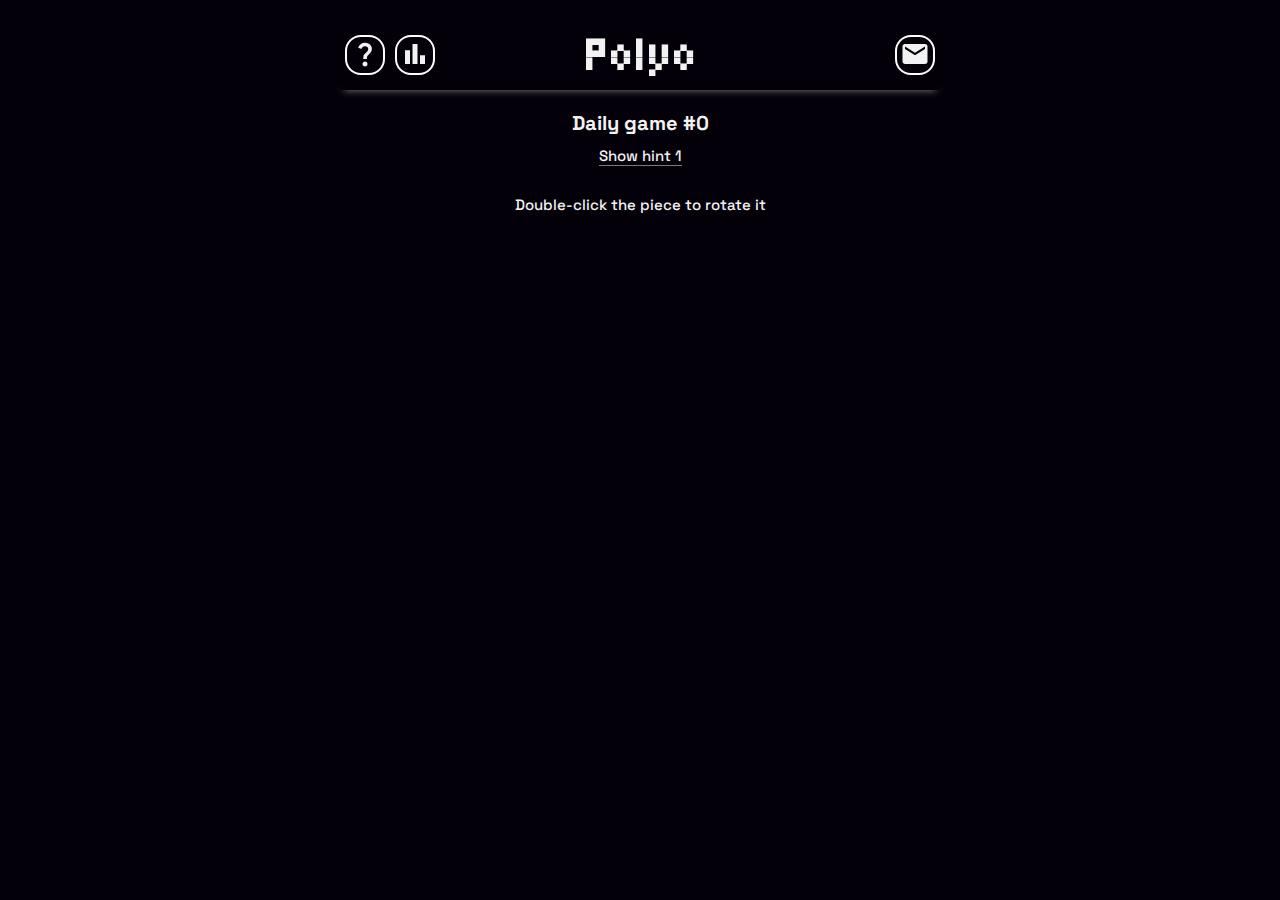
==== commit 1bf0f2d2: "added advice" ====
--- a/index.html
+++ b/index.html
@@ -32,6 +32,7 @@
 
   <div id="board-container">
     <div id="board"></div>
+    <p>Double-click the piece to rotate it</p>
     <div id="align_pieces"></div>
   </div>
 
--- a/style.css
+++ b/style.css
@@ -126,6 +126,14 @@
   align-items: center;
 }
 
+#board-container p {
+  margin-top: 5px;
+  font-family: var(--ff-text);
+  font-size: 15px;
+  font-weight: 500;
+  color: rgba(242, 242, 242);
+}
+
 #align_pieces {
   margin: 10px auto 0;
   max-width: 600px;
